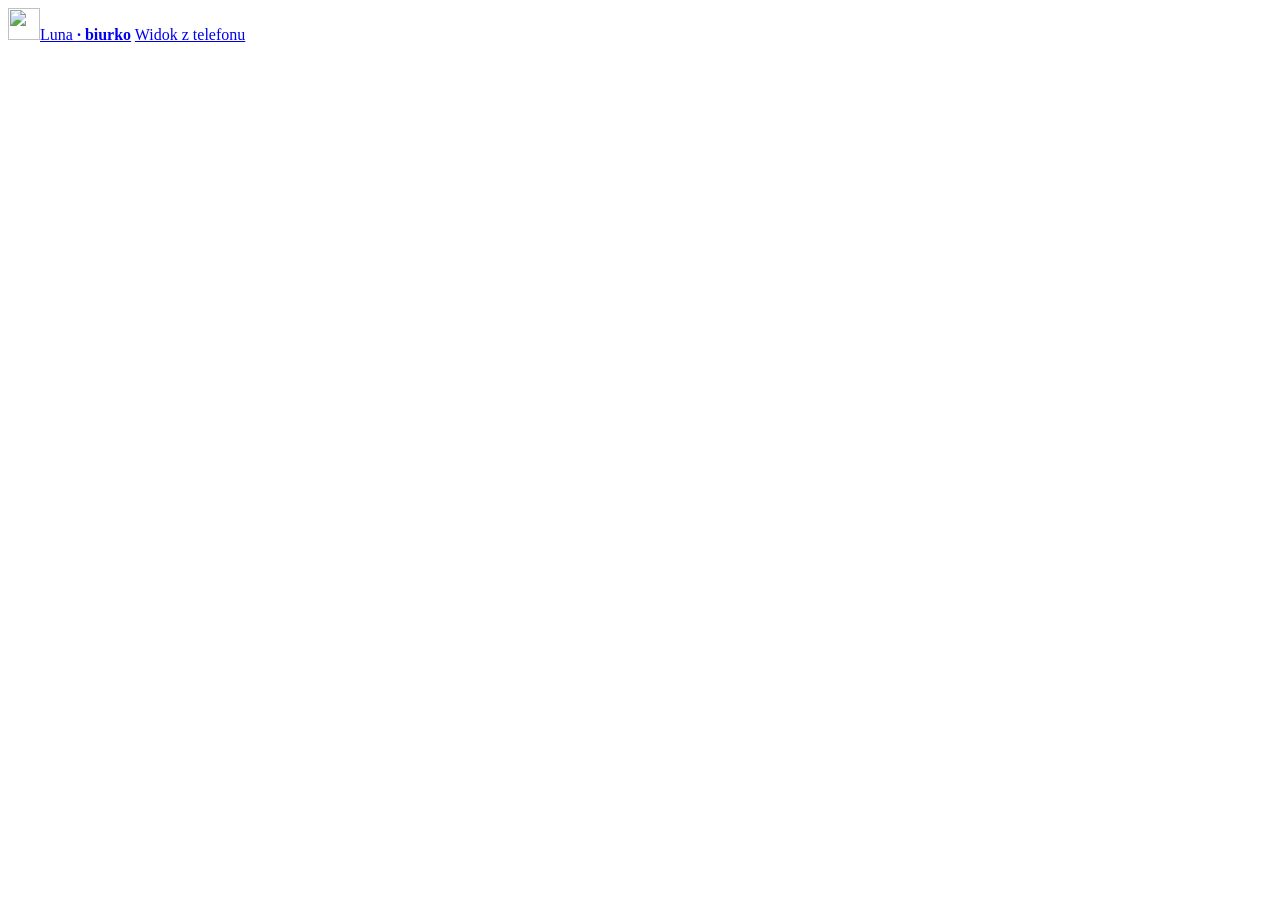
==== public/biurko.html @ 20a18d3b "Luna: biurko (/biurko) — wklej dłuższy materiał, Luna rozbija go na rzeczy, przegląd i zapis (czeka " ====
<!doctype html>
<html lang="pl">
<head>
<meta charset="utf-8">
<meta name="viewport" content="width=device-width, initial-scale=1">
<meta name="robots" content="noindex">
<title>Luna · biurko</title>
<meta name="theme-color" content="#e6f0f2">
<link rel="icon" href="/icons/favicon.png" type="image/png">
<link rel="stylesheet" href="/fonts/lexend.css">
<link rel="stylesheet" href="/biurko.css?v=__V__">
<script type="module" src="/biurko.js?v=__V__"></script>
</head>
<body>
<!-- Biurko Luny (wewn. oboe) — wersja na komputer do dłuższych materiałów (28.09.2026).
     Wspólne z telefonem: logowanie (ten sam klucz w przeglądarce), API, dane. Osobny tylko interfejs. -->
<header class="top">
  <a class="brand" href="/"><img src="/icons/icon-192.png" alt="" width="32" height="32"><span>Luna <b>· biurko</b></span></a>
  <span class="who" id="who"></span>
  <a class="link" href="/">Widok z telefonu</a>
</header>

<main class="desk" id="desk" hidden>
  <section class="col-main">
    <!-- 1. materiał -->
    <div class="card" id="step-in">
      <h1>Wklej, co mam zapamiętać</h1>
      <p class="lead">Plan tygodnia, mail ze żłobka, notatki, lista — rozbiję to na osobne rzeczy, a ty sprawdzisz, zanim cokolwiek zapiszę.</p>
      <label for="src" class="sr">Materiał dla Luny</label>
      <textarea id="src" spellcheck="true" placeholder="Na przykład:
Zebranie grupy w piątek 2.10 o 15:00, sala nr 2.
Do poniedziałku przynieść kapcie i zapasowe ubranie.
Opłata 320 zł do 10 października.
wt – basen z Leną, co tydzień o 17"></textarea>
      <div class="row">
        <span class="count" id="count">0 / 20 000</span>
        <span class="grow"></span>
        <button type="button" class="btn alt" id="one">Zapisz jako jedną rzecz</button>
        <button type="button" class="btn" id="split">Rozbij na rzeczy <kbd>Ctrl ↵</kbd></button>
      </div>
    </div>

    <!-- 2. przegląd propozycji → 3. zapis -->
    <div class="card" id="step-review" hidden>
      <div class="head">
        <h2 id="rv-title">Sprawdź, co zapiszę</h2>
        <button type="button" class="btn ghost" id="restart">Zacznij od nowa</button>
      </div>
      <p class="lead" id="rv-lead">Każda linijka to osobna rzecz. Popraw, co trzeba, usuń zbędne — zapiszę dopiero po „Zapisz wszystkie”.</p>
      <p class="skipped" id="skipped" hidden></p>
      <ol class="parts" id="parts"></ol>
      <div class="row">
        <button type="button" class="btn ghost" id="add-part">+ Dodaj rzecz</button>
        <span class="grow"></span>
        <button type="button" class="btn" id="save-all">Zapisz wszystkie</button>
      </div>
    </div>
  </section>

  <aside class="col-side">
    <div class="card side">
      <h2>Najbliższe 30 dni</h2>
      <p class="lead small">Żeby nie dopisać czegoś drugi raz.</p>
      <ul class="soon" id="soon"><li class="muted">Wczytuję…</li></ul>
    </div>
  </aside>
</main>

<main class="gate" id="gate" hidden>
  <div class="card">
    <h1>Najpierw się zaloguj</h1>
    <p class="lead">Biurko korzysta z tego samego klucza co Luna. Zaloguj się na głównej stronie w tej przeglądarce i wróć tutaj.</p>
    <a class="btn" href="/">Przejdź do logowania</a>
  </div>
</main>

<div class="toast" id="toast" role="status" hidden></div>
</body>
</html>
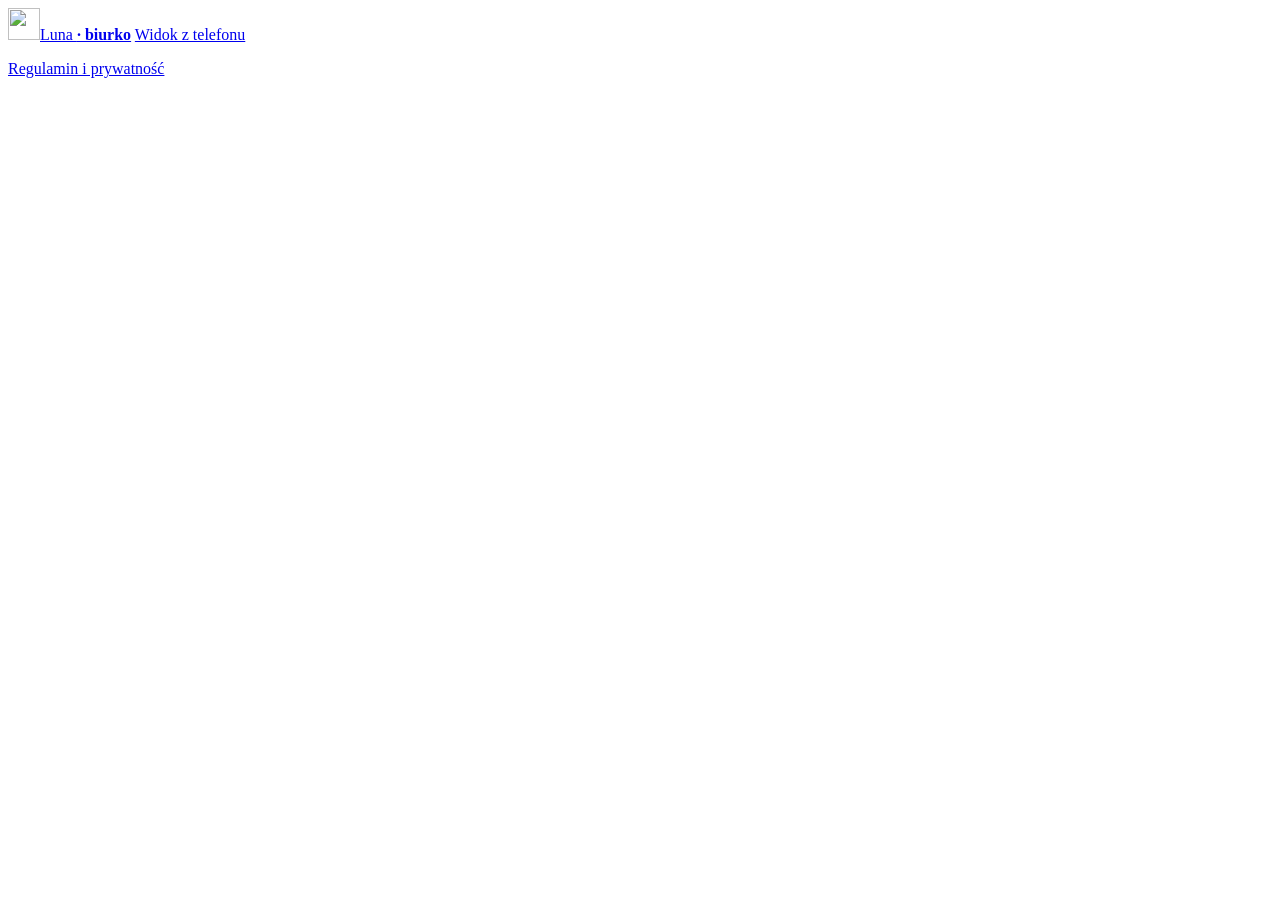
==== commit 81c31280: "Regulamin i zasady prywatności (/regulamin), zgoda przy prośbie o dostęp, link w mailu powitalnym Co" ====
--- a/public/biurko.html
+++ b/public/biurko.html
@@ -65,6 +65,7 @@
     </div>
   </aside>
 </main>
+<p class="legal"><a href="/regulamin">Regulamin i prywatność</a></p>
 
 <main class="gate" id="gate" hidden>
   <div class="card">
